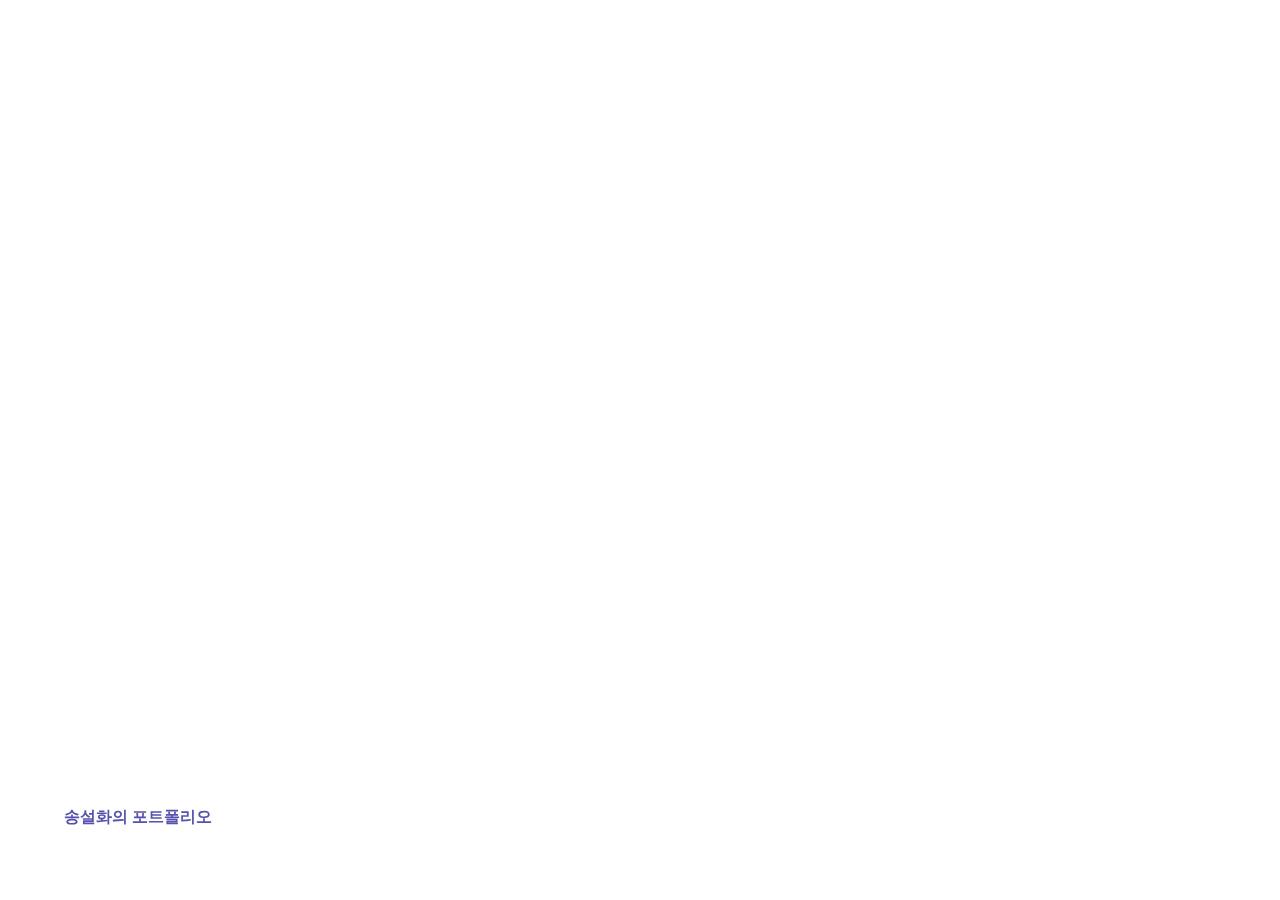
==== index.html @ 95caa85f "Add files via upload" ====
<!DOCTYPE html>
<html lang="ko">

<head>
  <meta charset="UTF-8">
  <meta http-equiv="X-UA-Compatible" content="IE=edge">
  <meta name="viewport" content="width=device-width, initial-scale=1.0">
  <meta name="description" content="송설화의 포트폴리오">
  <meta name="author" content="YHS">
  <meta name="generator" content="HTML5">
  <title>Intro</title>
  <!-- 카카오톡, 인스타 등등 -->
  <meta property="og:type" content="website" />
  <meta property="og:site_name" content="송설화의 포트폴리오" />
  <meta property="og:title" content="Intro" />
  <meta property="og:description" content="GDD, UXUI디자인, 레벨디자인 등 그외 모든 게임기획서 모음." />
  <meta property="og:image" content="./images/name_seo.png" />
  <!-- 아텐츠주소 대신 자신의 웹페이지 주소로 바꾸세요 -->
  <meta property="og:url" content="https://atentsgamedesignsite19.netlify.app" />
  <meta property="twitter:card" content="summary" />
  <meta property="twitter:site" content="송설화의 포트폴리오" />
  <meta property="twitter:title" content="Intro" />
  <meta property="twitter:description" content="GDD, UXUI디자인, 레벨디자인 등 그외 모든 게임기획서 모음." />
  <meta property="twitter:image" content="./images/name_seo.png" />
  <!-- 아텐츠주소 대신 자신의 웹페이지 주소로 바꾸세요 -->
  <meta property="twitter:url" content="https://atentsgamedesignsite19.netlify.app" />
<!-- 트위터, 엑스 용 -->
  <link rel="icon" href="/favicon.ico" />
  <link rel="stylesheet" href="./main.css">
  <!-- <link rel="stylesheet" href="/main.css"> -->
  <!-- <script defer src="/main.js" ></script> -->
  <!-- <script defer src="./main.js"></script> -->
</head>

<body>
  <!-- <canvas id="canvas"></canvas> -->
<!-- 
  <div style="position: fixed; z-index: -1; width: 100%; height: 100%;">
    <iframe width="100%" height="100%" 
    src="https://www.youtube.com/embed/Zt54wdS2Lfg?si=9T6p7W0qmHjZK7Sw&autoplay=1&loop=1&mute=1&playlist=Zt54wdS2Lfg" 
    title="YouTube video player" 
    frameborder="0" allow="accelerometer; autoplay; clipboard-write; encrypted-media; gyroscope; picture-in-picture; web-share" allowfullscreen>
    </iframe>
  </div>
   -->
  <div style="position: fixed; z-index: -1; width: 100%; height: 100%;" >
    <!-- <iframe width="100%" height="100%" src="https://www.youtube.com/embed/pKMPQ85Ilu4?si=y_7mDklYCB31kJk9&autoplay=1&loop=1&mute=1&playlist=pKMPQ85Ilu4" 
    title="YouTube video player" 
    frameborder="0" 
    allow="accelerometer; autoplay; clipboard-write; encrypted-media; gyroscope; picture-in-picture; web-share" 
    allowfullscreen>
    </iframe> -->
    <iframe width="100%" height="100%" src="https://www.youtube.com/embed/hbI1BPgXTQI?si=gqyKLqAVzpz7Oqap&autoplay=1&mute=1&loop=1&playlist=hbI1BPgXTQI"
    title="YouTube video player" 
    frameborder="0" 
    allow="accelerometer; autoplay; clipboard-write; encrypted-media; gyroscope; picture-in-picture; web-share" 
    allowfullscreen>

    </iframe>
  </div>
  <div>
    <a id="portfolio-link" href="/pages/mainpage.html">송설화의 포트폴리오</a>
  </div>
</body>


</html>
---- main.css ----
body {
  padding: 0;
  margin: 0;
  height: 100vh;
}
/* 
canvas {
  position: fixed;
  left: 0;
  top: 0;
  width: 100%;
  height: 100%;
  background-color: #000;
  background-image: linear-gradient(
    to top,
    rgba(0, 169, 217, 0.7) 0%,
    rgba(0, 169, 217, 0.5) 5%,
    rgba(0, 169, 217, 0) 70%
  );
} */

#portfolio-link {
  position: fixed;
  left: 5%;
  /* right: 80%; */
  bottom: 8%;
  /* top: 5%; */
  color: #5852af;
  text-decoration: none;
  font-size: 1rem;
  font-family: 'Times New Roman', Times, serif;
  font-weight: bold;
  /* font-style: italic; */
  /* z-index: 1; */
}
---- main.css ----
body {
  padding: 0;
  margin: 0;
  height: 100vh;
}
/* 
canvas {
  position: fixed;
  left: 0;
  top: 0;
  width: 100%;
  height: 100%;
  background-color: #000;
  background-image: linear-gradient(
    to top,
    rgba(0, 169, 217, 0.7) 0%,
    rgba(0, 169, 217, 0.5) 5%,
    rgba(0, 169, 217, 0) 70%
  );
} */

#portfolio-link {
  position: fixed;
  left: 5%;
  /* right: 80%; */
  bottom: 8%;
  /* top: 5%; */
  color: #5852af;
  text-decoration: none;
  font-size: 1rem;
  font-family: 'Times New Roman', Times, serif;
  font-weight: bold;
  /* font-style: italic; */
  /* z-index: 1; */
}
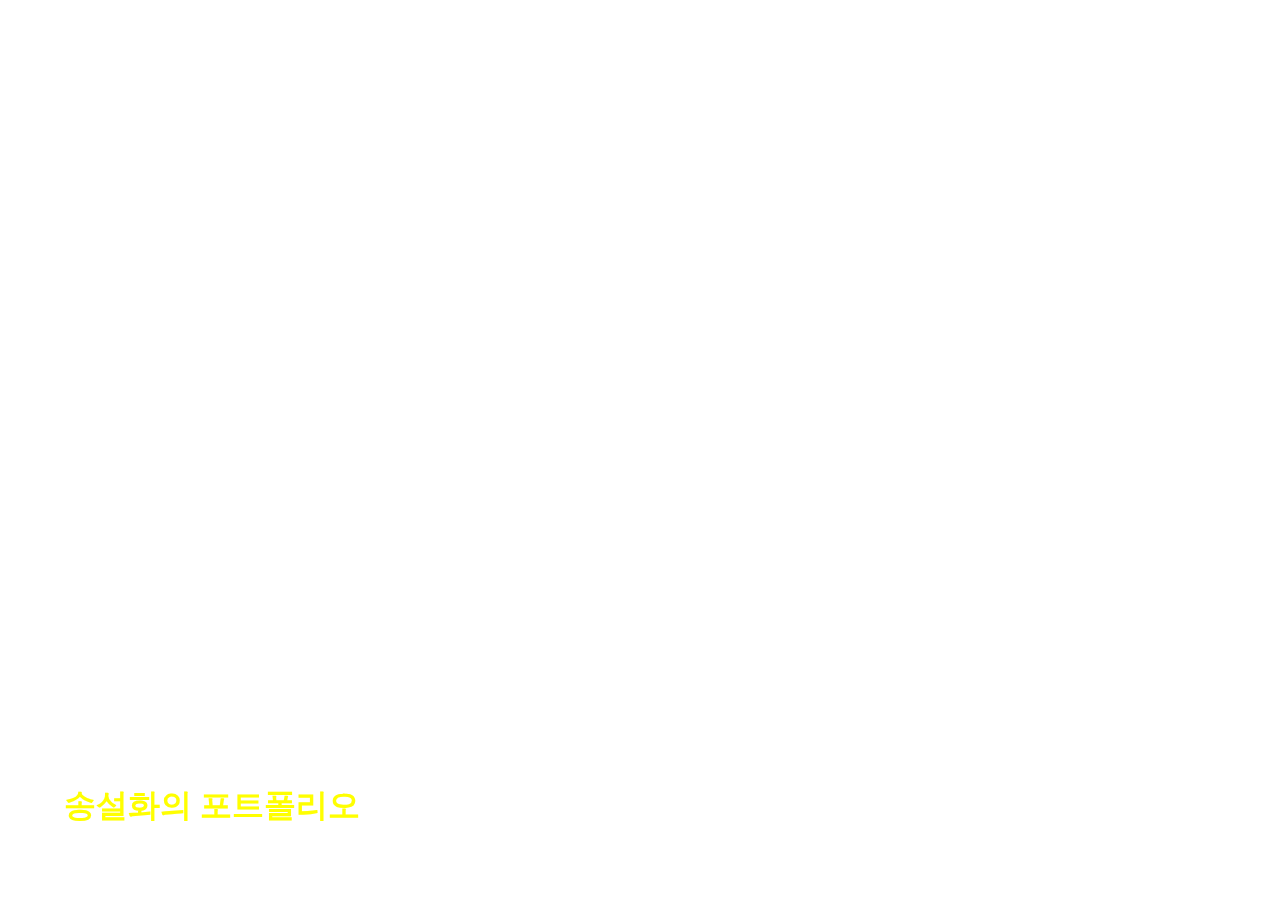
==== commit f0ac9f88: "사진 추가" ====
--- a/index.html
+++ b/index.html
@@ -14,14 +14,14 @@
   <meta property="og:site_name" content="송설화의 포트폴리오" />
   <meta property="og:title" content="Intro" />
   <meta property="og:description" content="GDD, UXUI디자인, 레벨디자인 등 그외 모든 게임기획서 모음." />
-  <meta property="og:image" content="./images/name_seo.png" />
+  <meta property="og:image" content="./images/스누피.jpg" />
   <!-- 아텐츠주소 대신 자신의 웹페이지 주소로 바꾸세요 -->
   <meta property="og:url" content="https://atentsgamedesignsite19.netlify.app" />
   <meta property="twitter:card" content="summary" />
   <meta property="twitter:site" content="송설화의 포트폴리오" />
   <meta property="twitter:title" content="Intro" />
   <meta property="twitter:description" content="GDD, UXUI디자인, 레벨디자인 등 그외 모든 게임기획서 모음." />
-  <meta property="twitter:image" content="./images/name_seo.png" />
+  <meta property="twitter:image" content="./images/스누피.jpg" />
   <!-- 아텐츠주소 대신 자신의 웹페이지 주소로 바꾸세요 -->
   <meta property="twitter:url" content="https://atentsgamedesignsite19.netlify.app" />
 <!-- 트위터, 엑스 용 -->
--- a/main.css
+++ b/main.css
@@ -25,9 +25,9 @@
   /* right: 80%; */
   bottom: 8%;
   /* top: 5%; */
-  color: #5852af;
+  color: yellow;
   text-decoration: none;
-  font-size: 1rem;
+  font-size: 2rem;
   font-family: 'Times New Roman', Times, serif;
   font-weight: bold;
   /* font-style: italic; */
--- a/main.css
+++ b/main.css
@@ -25,9 +25,9 @@
   /* right: 80%; */
   bottom: 8%;
   /* top: 5%; */
-  color: #5852af;
+  color: yellow;
   text-decoration: none;
-  font-size: 1rem;
+  font-size: 2rem;
   font-family: 'Times New Roman', Times, serif;
   font-weight: bold;
   /* font-style: italic; */
